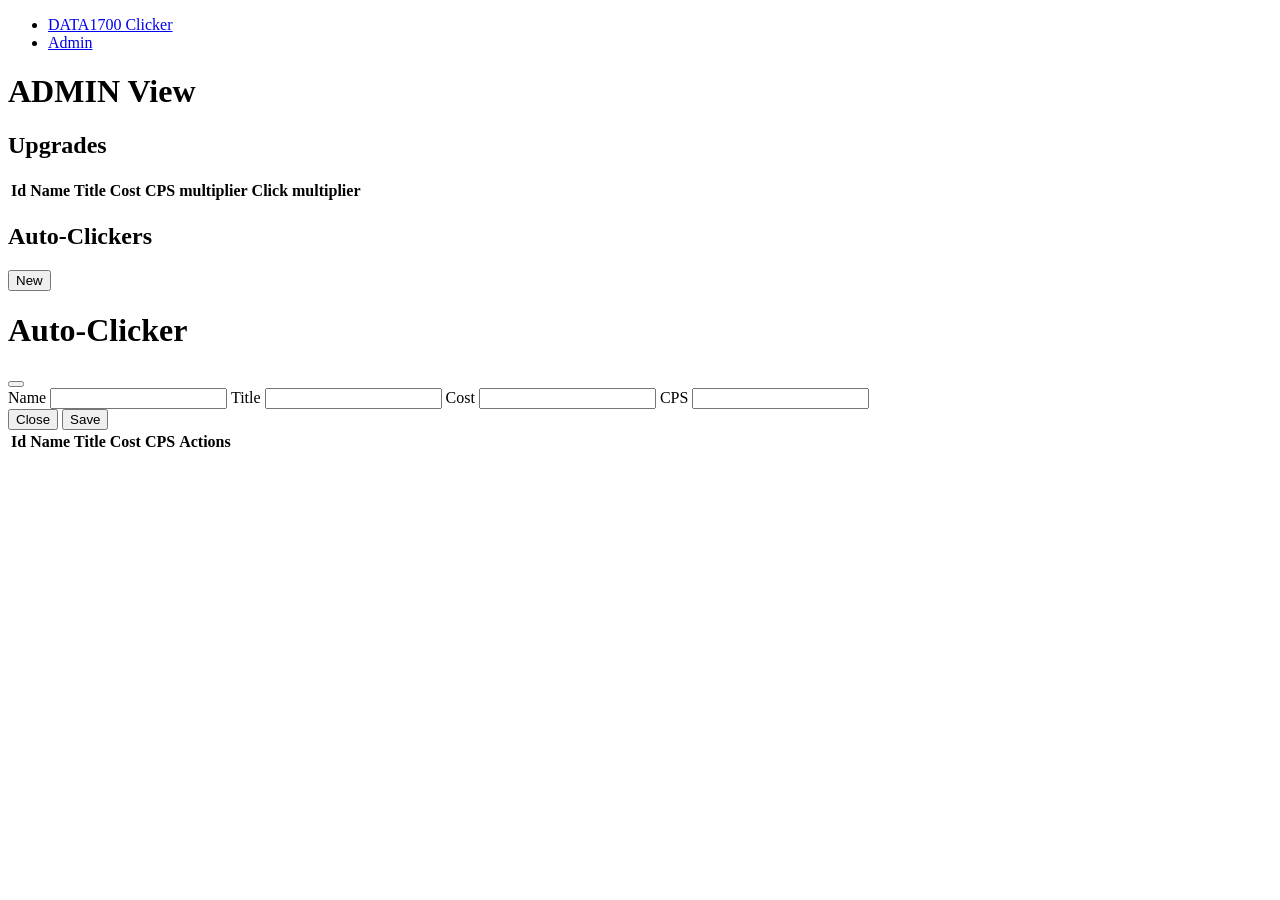
==== src/main/resources/static/admin/index.html @ f0395a33 "Improve(?) styling" ====
<!DOCTYPE html>
<html lang="en">
<head>
    <meta charset="UTF-8">
    <meta name="viewport" content="width=device-width, initial-scale=1.0">
    <title>Admin, Study Clicker</title>

    <link href="../css/bootstrap.css" rel="stylesheet" />
    <script src="../js/bootstrap.js" defer></script>
    <script src="auto-clickers.js" defer></script>
    <script src="toast.js" defer></script>
</head>
<body>
<div class="container">
    <nav class="navbar navbar-expand-sm border-bottom border-2 border-black py-3 mb-4">
        <ul class="navbar-nav mx-auto text-center">
            <li class="nav-item">
                <a class="nav-link active" href="/"> DATA1700 Clicker </a>
            </li>
            <li class="nav-item border border-dark border-2 rounded">
                <a class="nav-link active" href="/admin/index.html">Admin</a>
            </li>
        </ul>
    </nav>
    <div class="toast-container position-fixed end-0 me-4" id="toast-container"></div>
    <h1> ADMIN View</h1>
    <div class="row">
        <h2>Upgrades</h2>
        <table class="table" id="upgrades">
            <thead>
            <tr>
                <th scope="col">Id</th>
                <th scope="col">Name</th>
                <th scope="col">Title</th>
                <th scope="col">Cost</th>
                <th scope="col">CPS multiplier</th>
                <th scope="col">Click multiplier</th>
            </tr>
            </thead>
        </table>
        <div class="text-center w-100 d-flex justify-content-center align-items-center gap-4 mb-3">
            <h2>Auto-Clickers</h2>
            <button id="new-auto-clicker" type="button" class="btn btn-sm  h-75 btn-primary" data-bs-toggle="modal" data-bs-target="#auto-clicker-modal">
                New
            </button>
        </div>
        <div class="modal fade" id="auto-clicker-modal" tabindex="-1" aria-labelledby="auto-clicker-modal-label" aria-hidden="true">
            <div class="modal-dialog">
                <div class="modal-content">
                    <div class="modal-header">
                        <h1 class="modal-title fs-5" id="auto-clicker-modal-label">Auto-Clicker</h1>
                        <button type="button" class="btn-close" data-bs-dismiss="modal" aria-label="Close"></button>
                    </div>
                    <div class="modal-body">
                        <form id="auto-clicker-form">
                            <input type="hidden" id="id-input" name="id">
                            <label for="name-input" class="form-label">Name</label>
                            <input class="form-control" type="text" id="name-input" name="name" maxlength="50">
                            <label for="title-input" class="form-label">Title</label>
                            <input class="form-control" type="text" id="title-input" name="title" maxlength="50">
                            <label for="cost-input" class="form-label">Cost</label>
                            <input class="form-control" type="number" id="cost-input" name="cost">
                            <label for="cps-input" class="form-label">CPS</label>
                            <input class="form-control" type="number" id="cps-input" name="cps">
                            <div class="modal-footer">
                                <button type="button" class="btn btn-secondary" data-bs-dismiss="modal">Close</button>
                                <input type="submit" class="btn btn-primary" value="Save">
                            </div>
                        </form>
                    </div>
                </div>
            </div>
        </div>

        <table class="table table-striped shadow text-center align-middle" id="auto-clickers">
            <thead>
                <tr>
                    <th scope="col">Id</th>
                    <th scope="col" class="w-50">Name</th>
                    <th scope="col" class="w-50">Title</th>
                    <th scope="col">Cost</th>
                    <th scope="col">CPS</th>
                    <th scope="col">Actions</th>
                </tr>
            </thead>
            <tbody>
            </tbody>
        </table>
    </div>
</div>
<!--TODO: create the HTML forms and tables etc required to maintain the entities of upgrades and Autoclicker -->

</body>
</html>
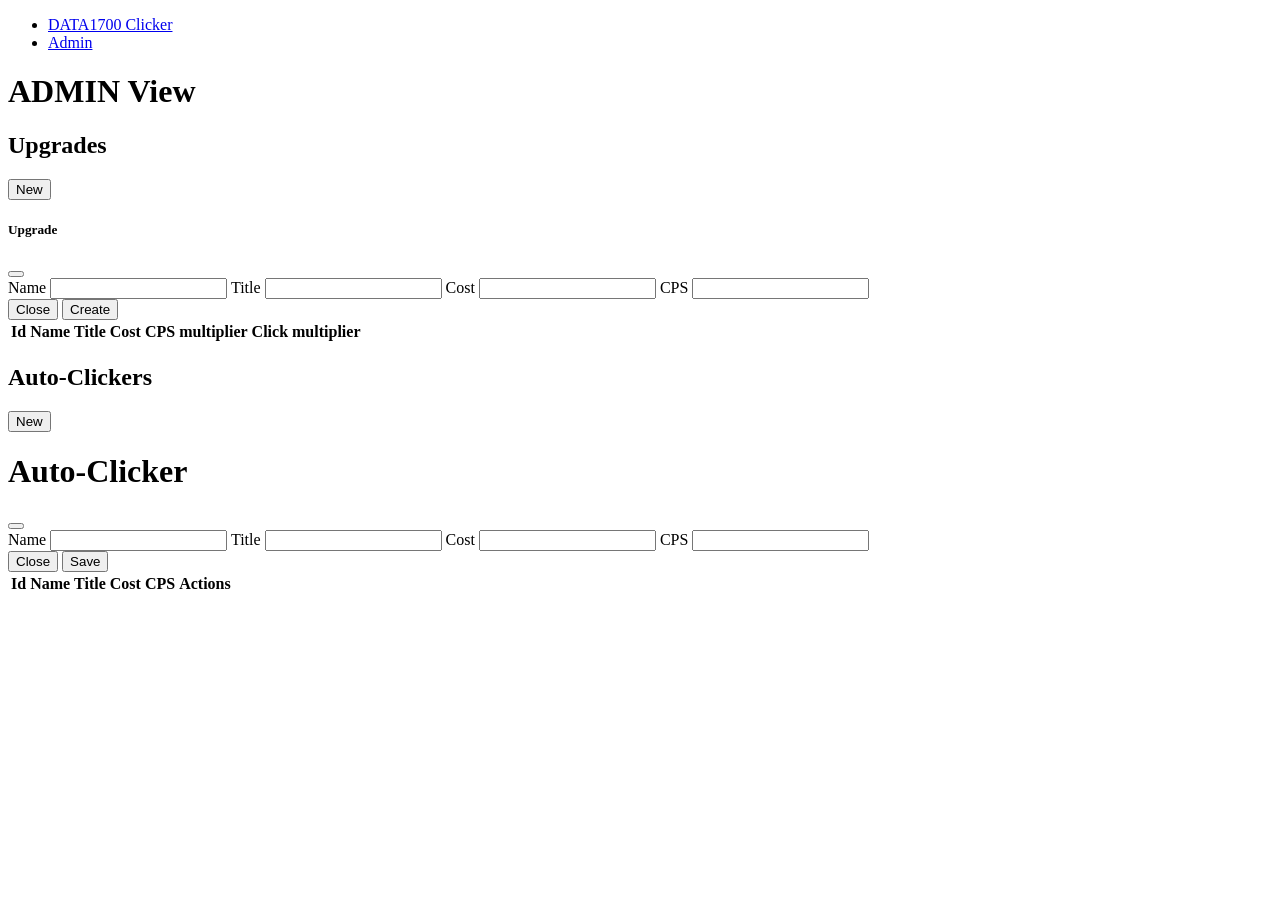
==== commit f133db2b: "Merge branch 'main' into upgrades" ====
--- a/src/main/resources/static/admin/index.html
+++ b/src/main/resources/static/admin/index.html
@@ -26,6 +26,44 @@
     <h1> ADMIN View</h1>
     <div class="row">
         <h2>Upgrades</h2>
+            <button type="button" class="btn btn-primary" data-bs-toggle="modal" data-bs-target="#new-upgrade-modal">
+                New
+            </button>
+
+
+        <div class="modal fade" id="new-upgrade-modal" tabindex="-1">
+            <div class="modal-dialog">
+                <div class="modal-content">
+
+
+                    <div class="modal-header">
+                        <h5 class="modal-title">Upgrade</h5>
+                        <button type="button" class="btn-close" data-bs-dismiss="modal" aria-label="Close"></button>
+                    </div>
+
+
+                    <div class="modal-body">
+                        <form id="upgrade" action="/api/upgrades" method="POST">
+                            <label for="name-input" class="form-label">Name</label>
+                            <input class="form-control" type="text" id="upgrade-name" name="name">
+                            <label for="title-input" class="form-label">Title</label>
+                            <input class="form-control" type="text" id="upgrade-title" name="title">
+                            <label for="cost-input" class="form-label">Cost</label>
+                            <input class="form-control" type="number" id="upgrade-cost" name="cost">
+                            <label for="cps-input" class="form-label">CPS</label>
+                            <input class="form-control" type="number" id="upgrade-cps" name="cps">
+
+                        </form>
+
+                        <div class="modal-footer">
+                            <button class="btn btn-secondary" data-bs-dismiss="modal">Close</button>
+                            <button class="btn btn-primary" type="submit" form="upgrade">Create</button>
+                        </div>
+                    </div>
+                </div>
+            </div>
+        </div>
+
         <table class="table" id="upgrades">
             <thead>
             <tr>
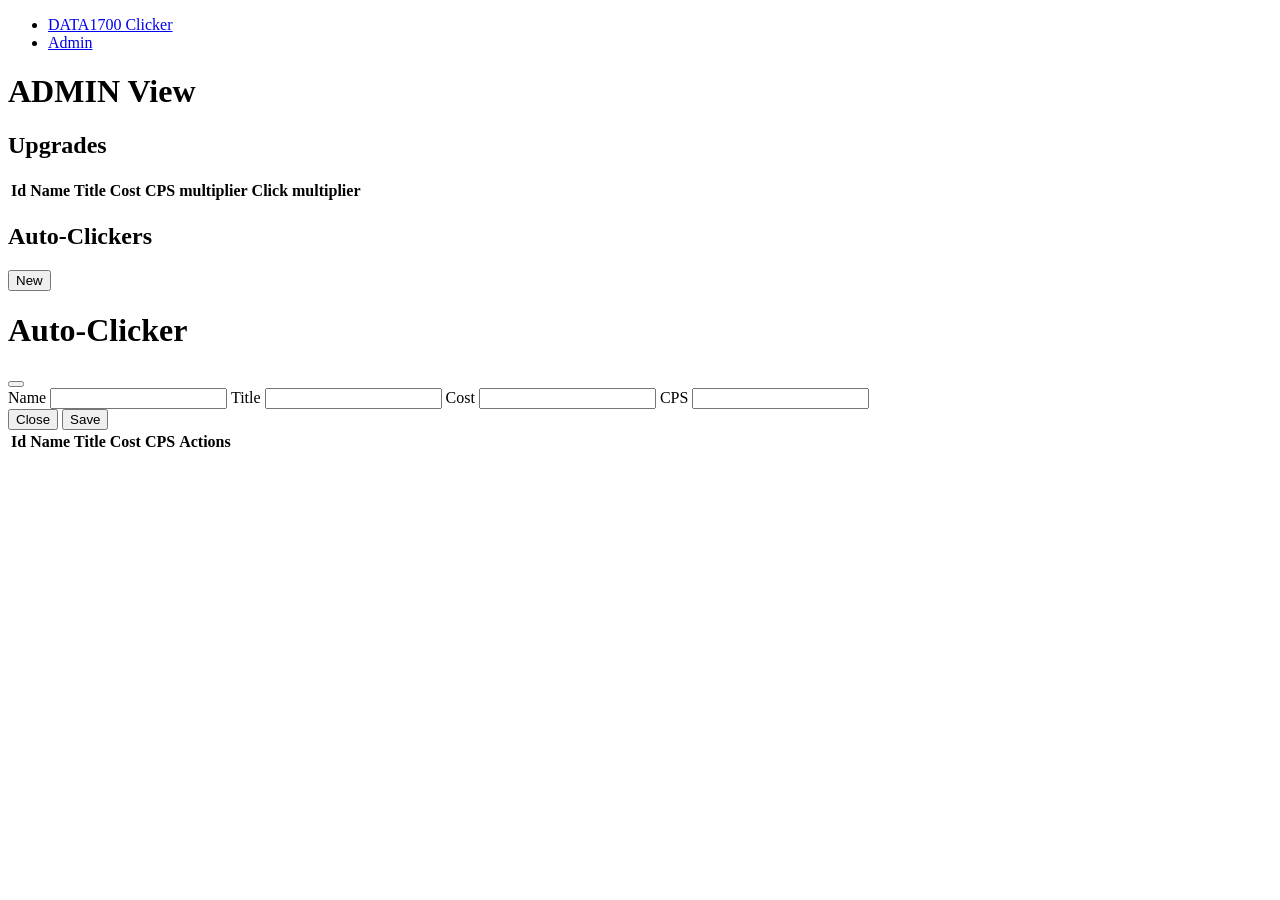
==== commit b306ec05: "Put autoclicker js in module" ====
--- a/src/main/resources/static/admin/index.html
+++ b/src/main/resources/static/admin/index.html
@@ -7,7 +7,7 @@
 
     <link href="../css/bootstrap.css" rel="stylesheet" />
     <script src="../js/bootstrap.js" defer></script>
-    <script src="auto-clickers.js" defer></script>
+    <script type="module" src="auto-clickers.js" defer></script>
     <script src="toast.js" defer></script>
 </head>
 <body>
@@ -26,44 +26,6 @@
     <h1> ADMIN View</h1>
     <div class="row">
         <h2>Upgrades</h2>
-            <button type="button" class="btn btn-primary" data-bs-toggle="modal" data-bs-target="#new-upgrade-modal">
-                New
-            </button>
-
-
-        <div class="modal fade" id="new-upgrade-modal" tabindex="-1">
-            <div class="modal-dialog">
-                <div class="modal-content">
-
-
-                    <div class="modal-header">
-                        <h5 class="modal-title">Upgrade</h5>
-                        <button type="button" class="btn-close" data-bs-dismiss="modal" aria-label="Close"></button>
-                    </div>
-
-
-                    <div class="modal-body">
-                        <form id="upgrade" action="/api/upgrades" method="POST">
-                            <label for="name-input" class="form-label">Name</label>
-                            <input class="form-control" type="text" id="upgrade-name" name="name">
-                            <label for="title-input" class="form-label">Title</label>
-                            <input class="form-control" type="text" id="upgrade-title" name="title">
-                            <label for="cost-input" class="form-label">Cost</label>
-                            <input class="form-control" type="number" id="upgrade-cost" name="cost">
-                            <label for="cps-input" class="form-label">CPS</label>
-                            <input class="form-control" type="number" id="upgrade-cps" name="cps">
-
-                        </form>
-
-                        <div class="modal-footer">
-                            <button class="btn btn-secondary" data-bs-dismiss="modal">Close</button>
-                            <button class="btn btn-primary" type="submit" form="upgrade">Create</button>
-                        </div>
-                    </div>
-                </div>
-            </div>
-        </div>
-
         <table class="table" id="upgrades">
             <thead>
             <tr>
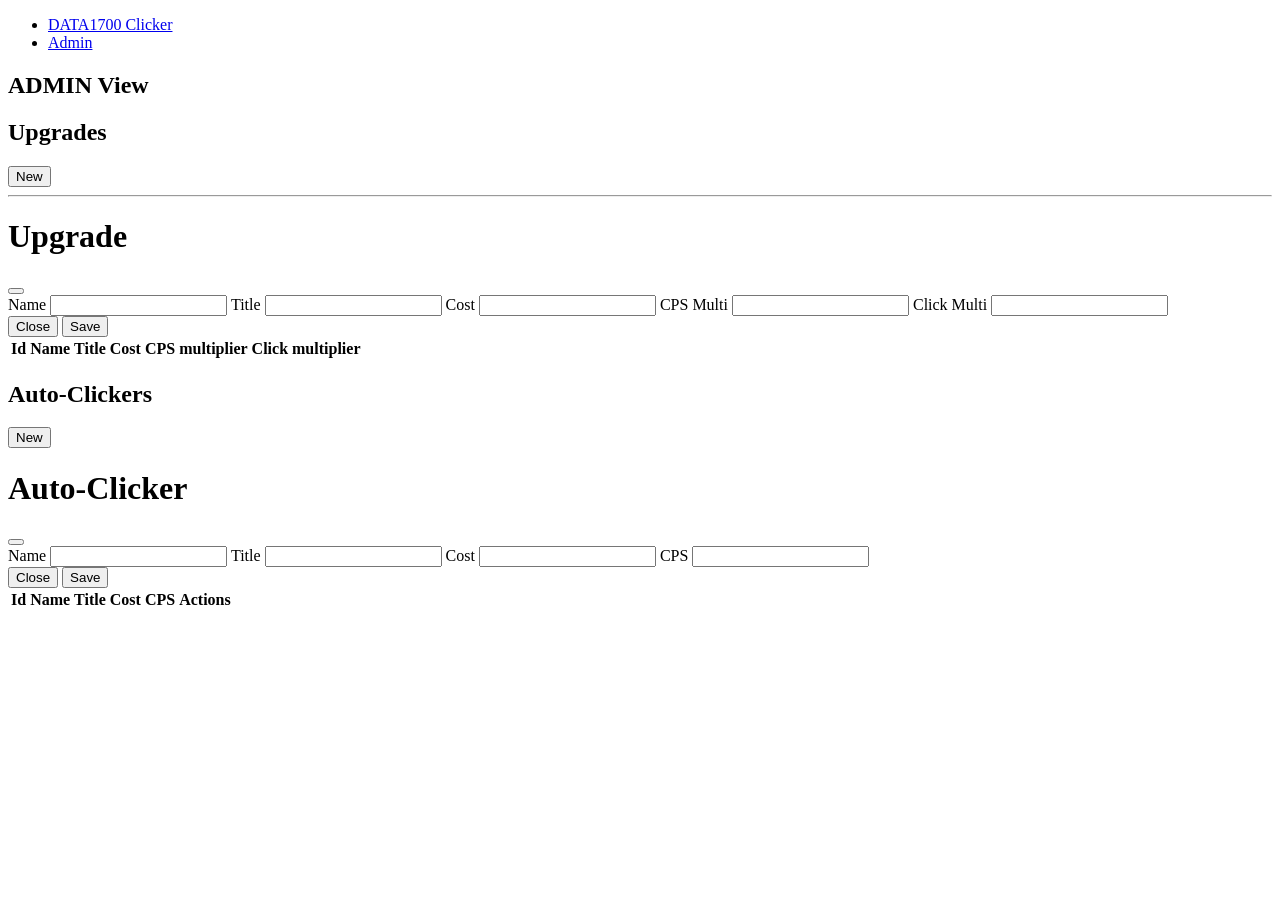
==== commit 9c1ded2d: "Implemented functions for error. Design rework. Repository created." ====
--- a/src/main/resources/static/admin/index.html
+++ b/src/main/resources/static/admin/index.html
@@ -7,8 +7,10 @@
 
     <link href="../css/bootstrap.css" rel="stylesheet" />
     <script src="../js/bootstrap.js" defer></script>
+    <script src="toast.js" defer></script>
     <script type="module" src="auto-clickers.js" defer></script>
-    <script src="toast.js" defer></script>
+    <script type="module" src="upgrade.js" defer></script>
+
 </head>
 <body>
 <div class="container">
@@ -23,10 +25,50 @@
         </ul>
     </nav>
     <div class="toast-container position-fixed end-0 me-4" id="toast-container"></div>
-    <h1> ADMIN View</h1>
+    <h2> ADMIN View</h2>
+
+
     <div class="row">
-        <h2>Upgrades</h2>
-        <table class="table" id="upgrades">
+        <div class="text-center w-100 d-flex justify-content-center align-items-center gap-4 mb-3">
+        <h2 class="col-auto">Upgrades</h2>
+            <button id="new-upgrade" type="button" class="btn btn-sm  h-75 btn-primary" data-bs-toggle="modal" data-bs-target="#upgrade-modal">
+                New
+            </button>
+    </div>
+
+
+    <hr class="mt-3">
+    <div class="modal fade" id="upgrade-modal" tabindex="-1" aria-labelledby="upgrade-modal-label" aria-hidden="true">
+        <div class="modal-dialog">
+            <div class="modal-content">
+                <div class="modal-header">
+                    <h1 class="modal-title fs-5" id="upgrade-modal-label">Upgrade</h1>
+                    <button type="button" class="btn-close" data-bs-dismiss="modal" aria-label="Close"></button>
+                </div>
+                <div class="modal-body">
+                    <form id="upgrade-form">
+                        <input type="hidden" id="upgrade-id" name="id">
+                        <label for="upgrade-name" class="form-label">Name</label>
+                        <input class="form-control" type="text" id="upgrade-name" name="name">
+                        <label for="upgrade-title" class="form-label">Title</label>
+                        <input class="form-control" type="text" id="upgrade-title" name="title">
+                        <label for="upgrade-cost" class="form-label">Cost</label>
+                        <input class="form-control" type="number" id="upgrade-cost" name="cost">
+                        <label for="upgrade-cps-multi" class="form-label">CPS Multi</label>
+                        <input class="form-control" type="number" step="0.1" id="upgrade-cps-multi" name="cpsMulti">
+                        <label for="upgrade-click-multi" class="form-label">Click Multi</label>
+                        <input class="form-control" type="number" step="0.1" id="upgrade-click-multi" name="clickMulti">
+                        <div class="modal-footer">
+                            <button type="button" class="btn btn-secondary" data-bs-dismiss="modal">Close</button>
+                            <input type="submit" class="btn btn-primary" value="Save">
+                        </div>
+                    </form>
+                </div>
+            </div>
+        </div>
+    </div>
+
+    <table class="table table-striped shadow text-center align-middle" id="upgrades">
             <thead>
             <tr>
                 <th scope="col">Id</th>
@@ -35,9 +77,14 @@
                 <th scope="col">Cost</th>
                 <th scope="col">CPS multiplier</th>
                 <th scope="col">Click multiplier</th>
+                <th scope="col"><Actions></Actions></th>
             </tr>
             </thead>
+            <tbody>
+            </tbody>
         </table>
+
+
         <div class="text-center w-100 d-flex justify-content-center align-items-center gap-4 mb-3">
             <h2>Auto-Clickers</h2>
             <button id="new-auto-clicker" type="button" class="btn btn-sm  h-75 btn-primary" data-bs-toggle="modal" data-bs-target="#auto-clicker-modal">
@@ -88,7 +135,6 @@
         </table>
     </div>
 </div>
-<!--TODO: create the HTML forms and tables etc required to maintain the entities of upgrades and Autoclicker -->
 
 </body>
 </html>
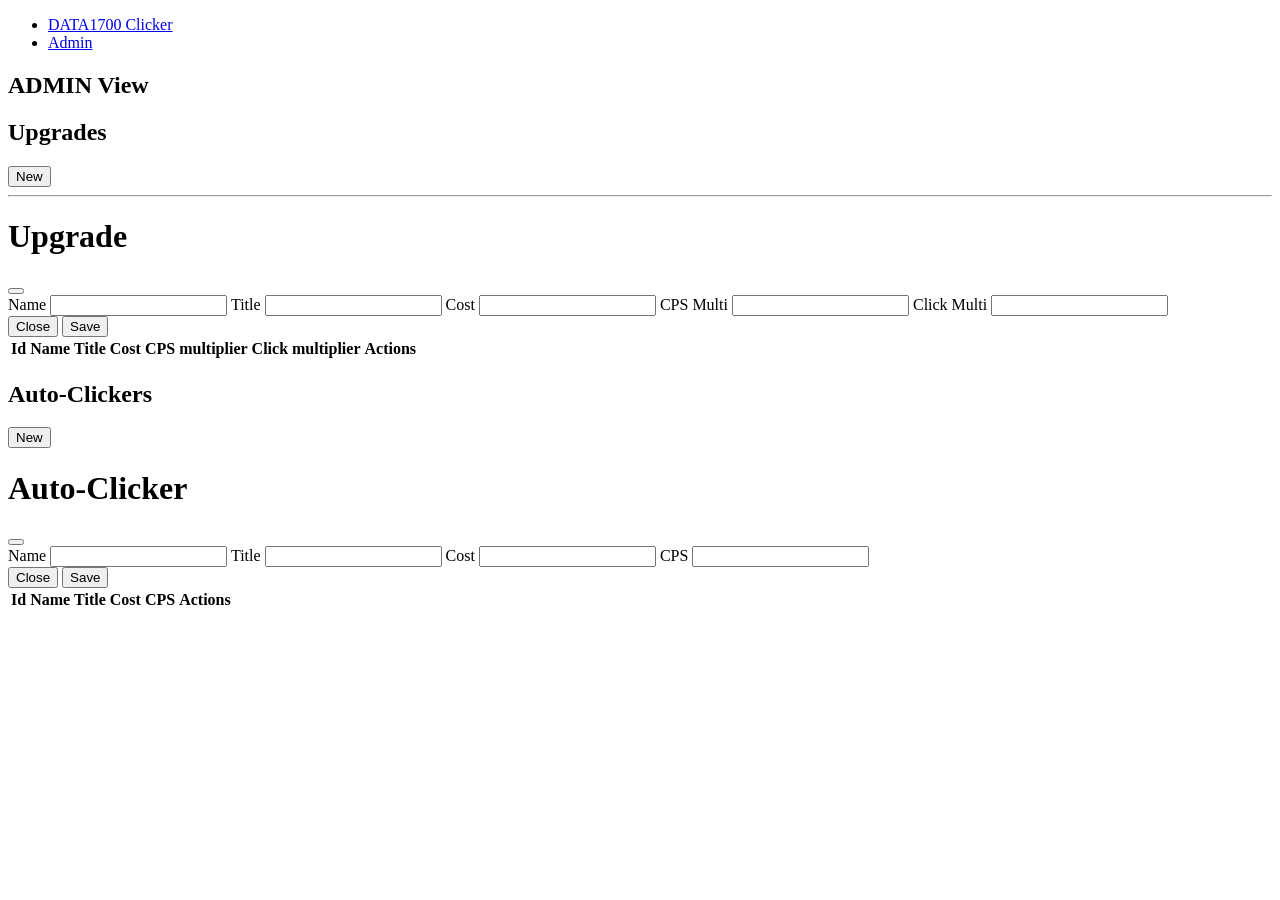
==== commit d38ea49b: "Fix Actions table header typo" ====
--- a/src/main/resources/static/admin/index.html
+++ b/src/main/resources/static/admin/index.html
@@ -77,7 +77,7 @@
                 <th scope="col">Cost</th>
                 <th scope="col">CPS multiplier</th>
                 <th scope="col">Click multiplier</th>
-                <th scope="col"><Actions></Actions></th>
+                <th scope="col">Actions</th>
             </tr>
             </thead>
             <tbody>
@@ -102,9 +102,9 @@
                         <form id="auto-clicker-form">
                             <input type="hidden" id="id-input" name="id">
                             <label for="name-input" class="form-label">Name</label>
-                            <input class="form-control" type="text" id="name-input" name="name" maxlength="50">
+                            <input class="form-control" type="text" id="name-input" name="name">
                             <label for="title-input" class="form-label">Title</label>
-                            <input class="form-control" type="text" id="title-input" name="title" maxlength="50">
+                            <input class="form-control" type="text" id="title-input" name="title">
                             <label for="cost-input" class="form-label">Cost</label>
                             <input class="form-control" type="number" id="cost-input" name="cost">
                             <label for="cps-input" class="form-label">CPS</label>
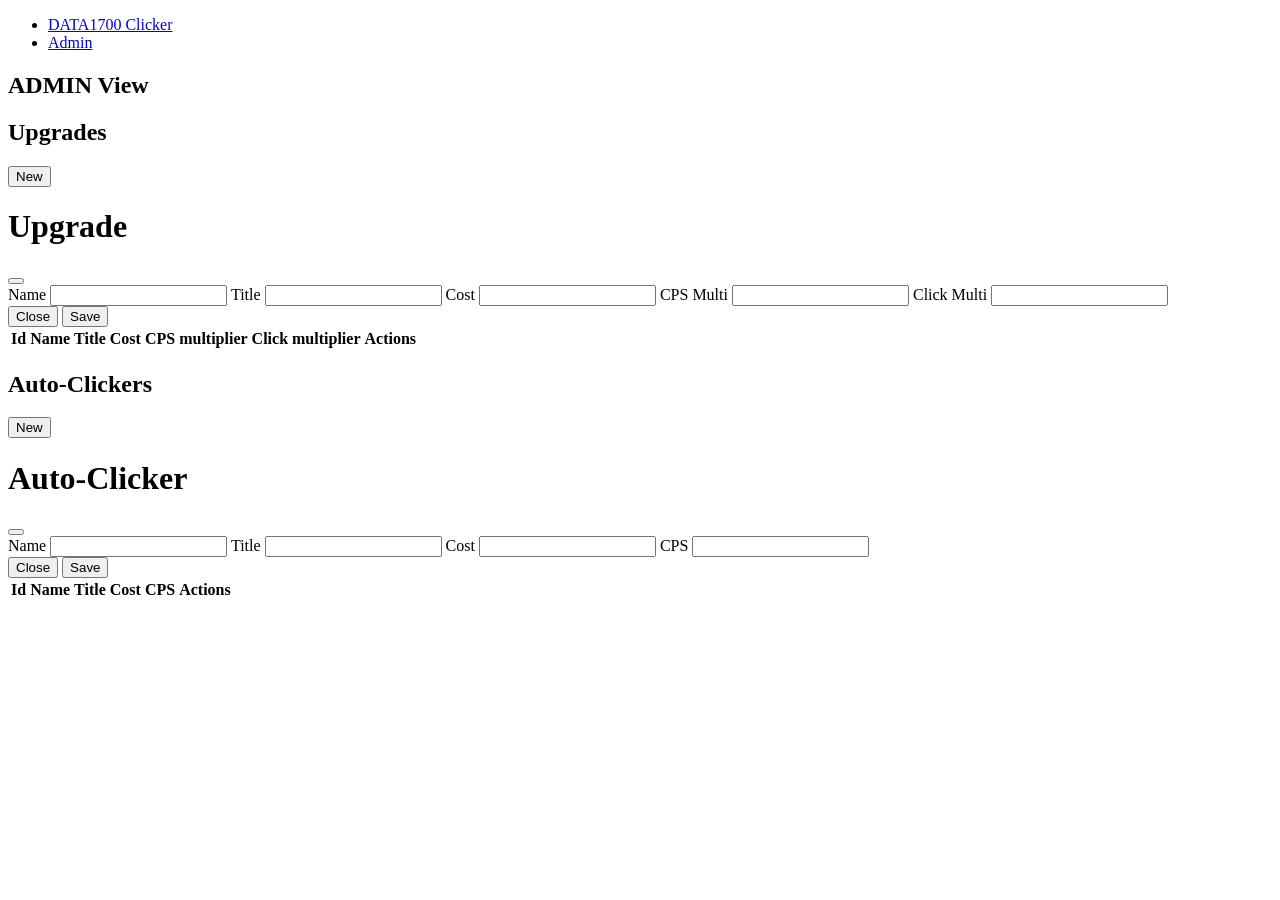
==== commit 9af4a678: "Remove line" ====
--- a/src/main/resources/static/admin/index.html
+++ b/src/main/resources/static/admin/index.html
@@ -36,8 +36,6 @@
             </button>
     </div>
 
-
-    <hr class="mt-3">
     <div class="modal fade" id="upgrade-modal" tabindex="-1" aria-labelledby="upgrade-modal-label" aria-hidden="true">
         <div class="modal-dialog">
             <div class="modal-content">
